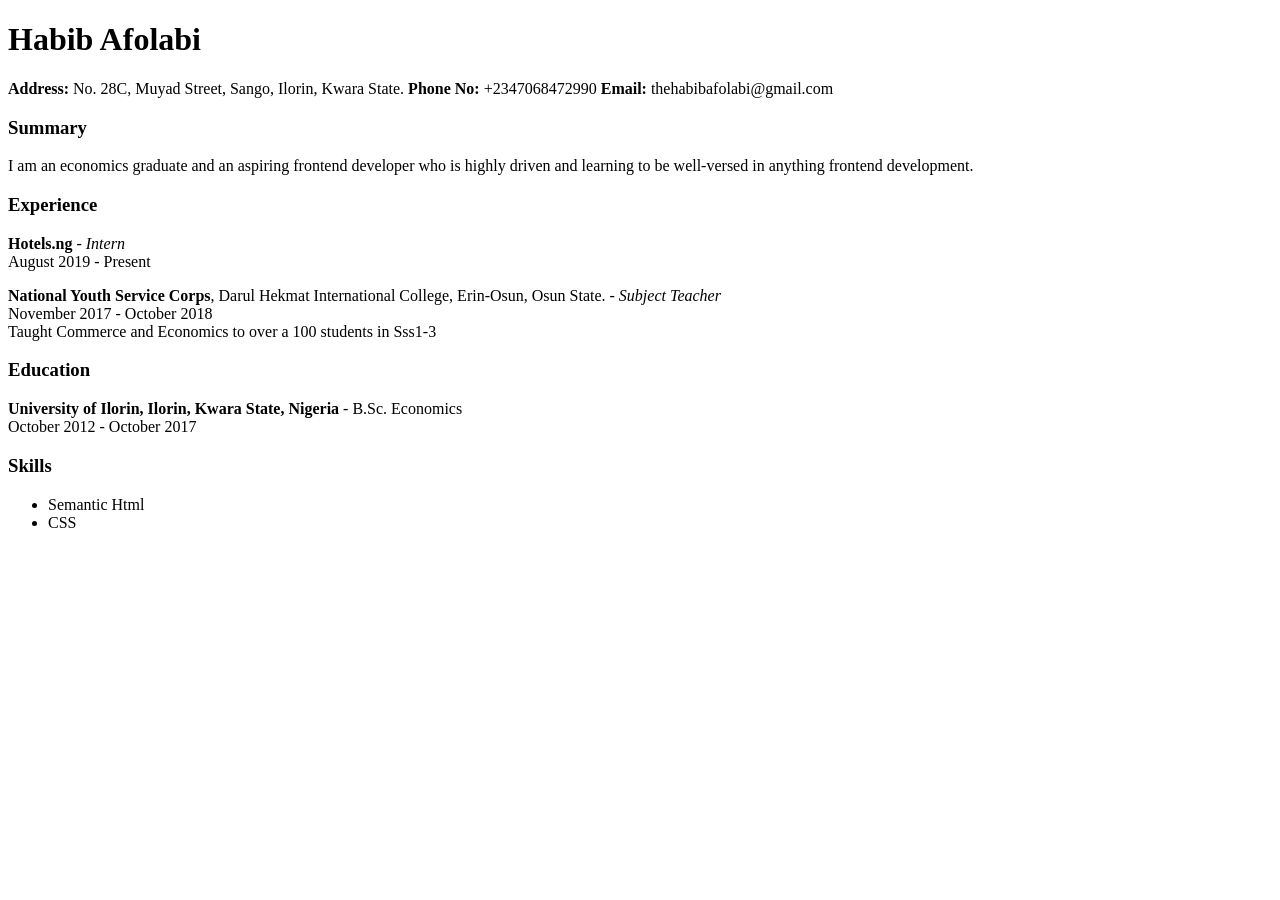
==== habib.html @ 4728eff8 "my first commit" ====
<!DOCTYPE html>
<html>

<head>
    <title>MY CV</title>
</head>
<body>
    <div>
        <h1>Habib Afolabi</h1>
        <p><strong>Address:</strong> No. 28C, Muyad Street, Sango, Ilorin, Kwara State. <strong>Phone No:</strong> +2347068472990 <strong>Email:</strong> thehabibafolabi@gmail.com</p>
    </div>
    <div>
        <h3>Summary</h3>
        <p>I am an economics graduate and an aspiring frontend developer who is highly driven and learning to be well-versed in anything frontend development.</p>
    </div>
    <div>
        <h3>Experience</h3>
        <p><strong>Hotels.ng</strong> - <em>Intern</em><br>August 2019 - Present</p>
        <p><strong>National Youth Service Corps</strong>, Darul Hekmat International College, Erin-Osun, Osun State. - <em>Subject Teacher</em><br>November 2017 - October 2018<br>Taught Commerce and Economics to over a 100 students in Sss1-3 </p>
    </div>
    <div>
        <h3>Education</h3>
        <p><strong>University of Ilorin, Ilorin, Kwara State, Nigeria </strong>- B.Sc. Economics<br>October 2012 - October 2017</p>
    </div>
    <div>
        <h3>Skills</h3>
        <ul>
            <li>Semantic Html</li>
            <li>CSS</li>
        </ul>
    </div>
</body>

</html>
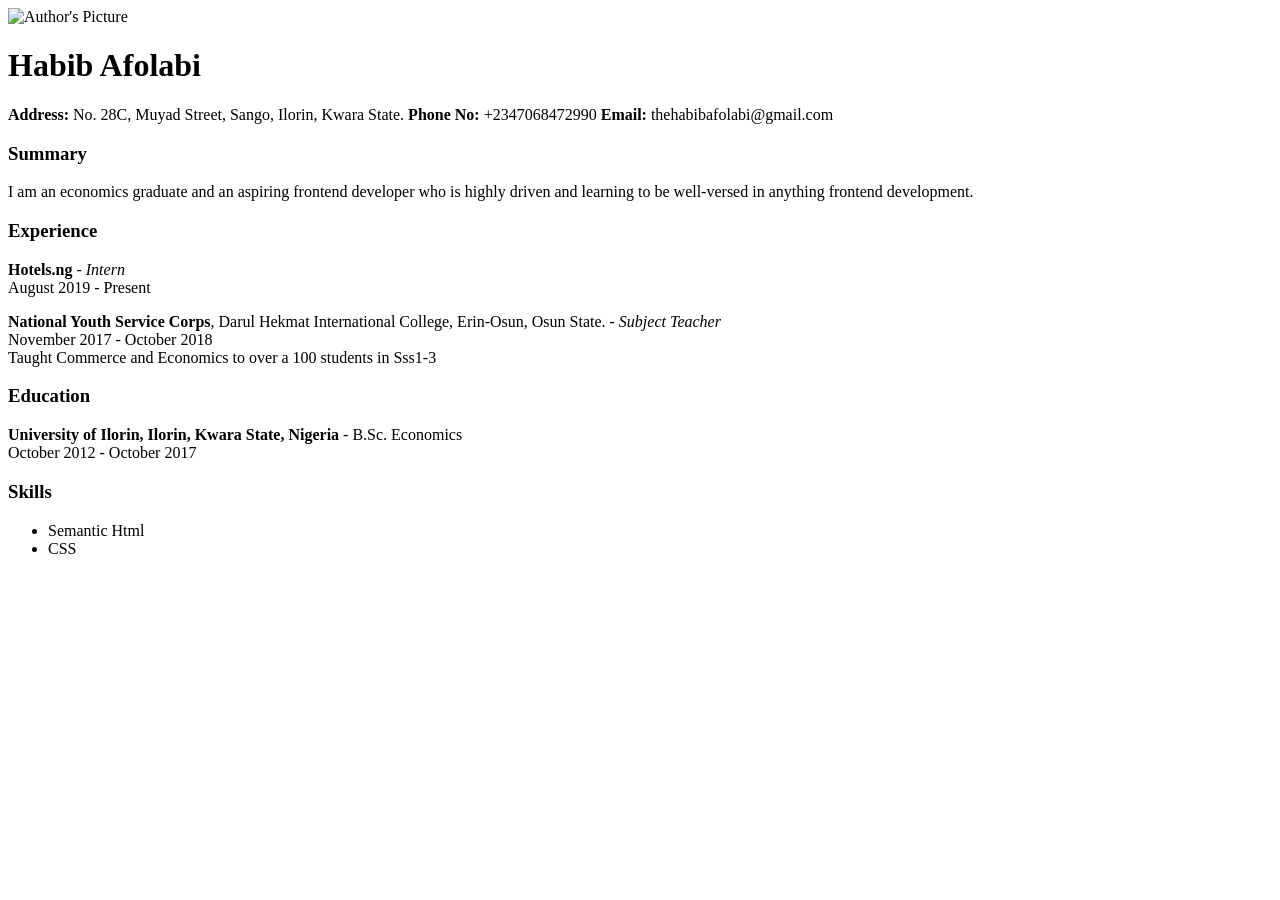
==== commit e0ab37ab: "my second commit" ====
--- a/habib.html
+++ b/habib.html
@@ -6,6 +6,7 @@
 </head>
 <body>
     <div>
+        <img src="https://res.cloudinary.com/habibwritescode/image/upload/v1566736074/o0c8jukwunssrrvv6zpg.jpg" alt="Author's Picture" width="90" height="120"/>
         <h1>Habib Afolabi</h1>
         <p><strong>Address:</strong> No. 28C, Muyad Street, Sango, Ilorin, Kwara State. <strong>Phone No:</strong> +2347068472990 <strong>Email:</strong> thehabibafolabi@gmail.com</p>
     </div>
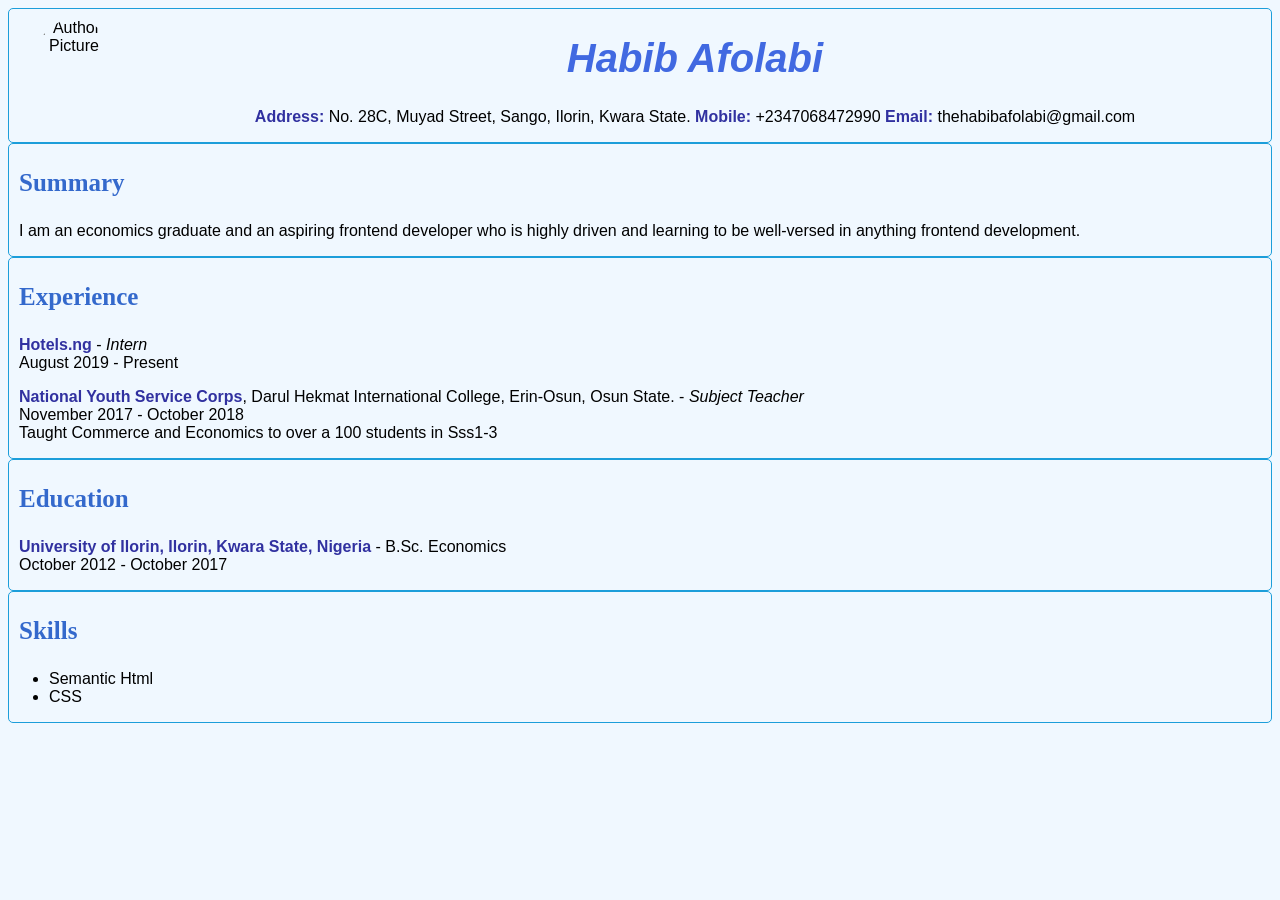
==== commit 152ad585: "i added css" ====
--- a/habib.html
+++ b/habib.html
@@ -2,13 +2,14 @@
 <html>
 
 <head>
-    <title>MY CV</title>
+    <title>Habib Afolabi's CV</title>
+    <link rel="stylesheet" type="text/css" href="habib.css">
 </head>
 <body>
-    <div>
-        <img src="https://res.cloudinary.com/habibwritescode/image/upload/v1566736074/o0c8jukwunssrrvv6zpg.jpg" alt="Author's Picture" width="90" height="120"/>
+    <div class="profile">
+        <img class="push-left" src="https://res.cloudinary.com/habibwritescode/image/upload/v1566736074/o0c8jukwunssrrvv6zpg.jpg" alt="Author's Picture" width="90" height="120"/>
         <h1>Habib Afolabi</h1>
-        <p><strong>Address:</strong> No. 28C, Muyad Street, Sango, Ilorin, Kwara State. <strong>Phone No:</strong> +2347068472990 <strong>Email:</strong> thehabibafolabi@gmail.com</p>
+        <p><strong><span>Address</span>:</strong> No. 28C, Muyad Street, Sango, Ilorin, Kwara State. <strong><span>Mobile</span>:</strong> +2347068472990 <strong><span>Email</span>:</strong> thehabibafolabi@gmail.com</p>
     </div>
     <div>
         <h3>Summary</h3>
--- a/habib.css
+++ b/habib.css
@@ -0,0 +1,43 @@
+body{
+    background-color: #f0f8ff;
+    font-family: Arial, Helvetica, sans-serif;
+}
+
+.profile{
+text-align: center;
+}
+
+h1{
+    font-size: 40px;
+    font-weight: bolder;
+    font-style: italic;
+    color: royalblue;
+
+}
+
+h3{
+    font-family: serif;
+    font-size: 25px;
+    color: rgb(52, 105, 204);
+    margin-left: 10px;
+}
+
+p{
+    margin-left: 10px;
+}
+
+div{
+    border: 1px solid rgb(28, 158, 218);
+    border-radius: 5px;
+}
+
+strong{
+    color: rgb(49, 49, 160);
+}
+
+.push-left{
+    float: left;
+    border-radius: 100%;
+    margin-left: 20px;
+    margin-top: 10px;
+}
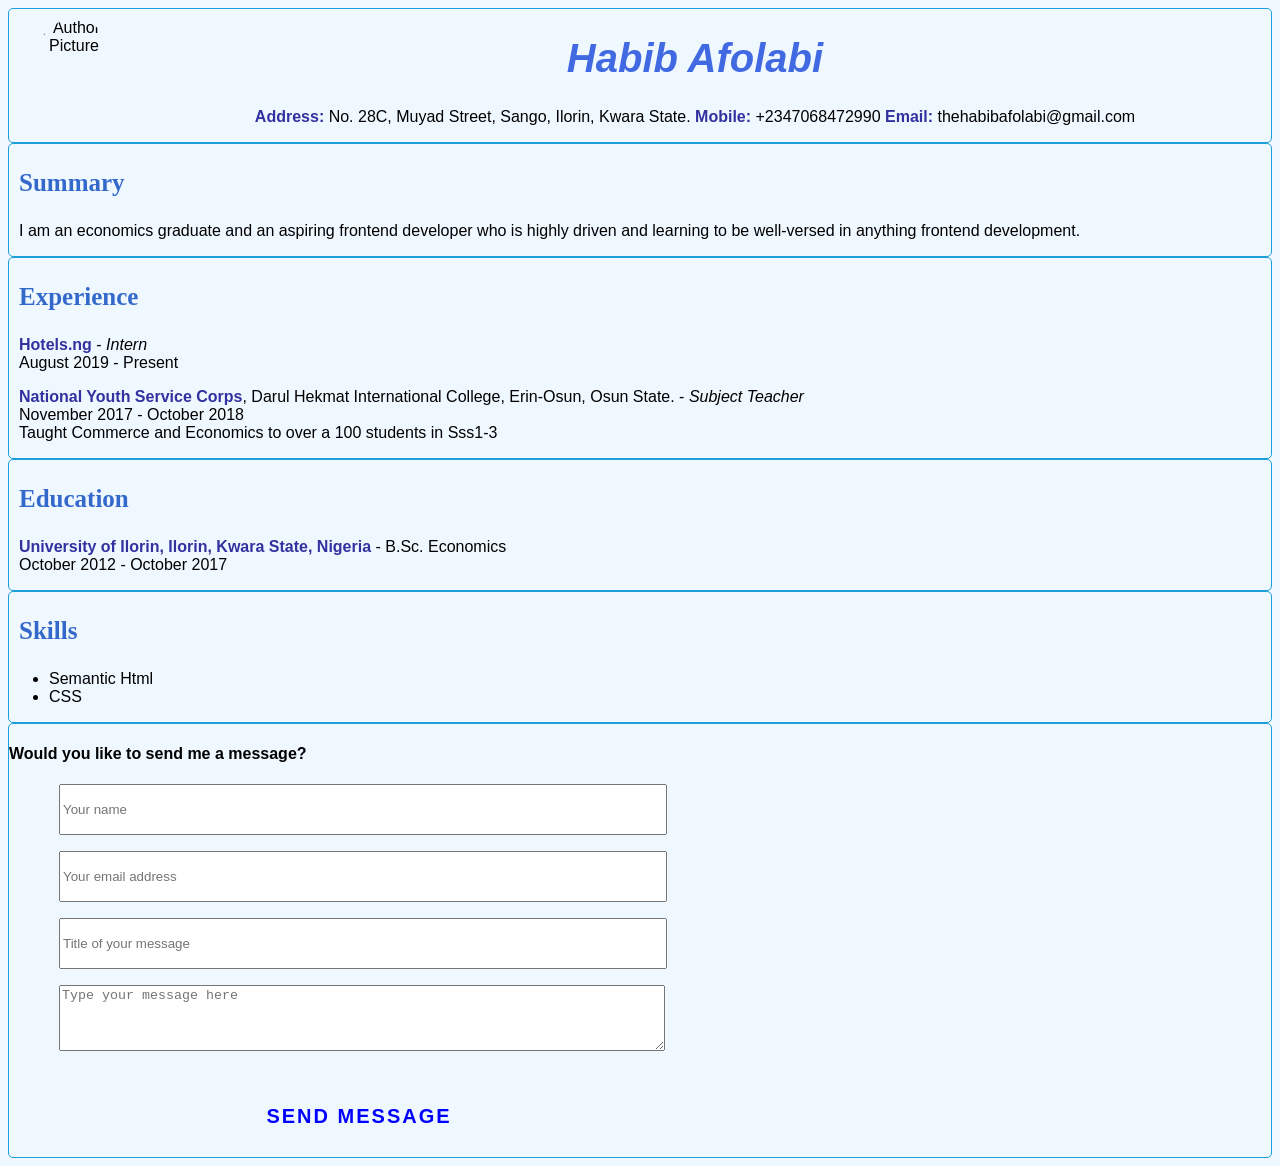
==== commit d6276dfb: "added contact form" ====
--- a/habib.html
+++ b/habib.html
@@ -31,6 +31,16 @@
             <li>CSS</li>
         </ul>
     </div>
+    <div class="contact-form">
+        <h4>Would you like to send me a message?</h4>
+        <form id="contact-form" method="POST" action="">
+            <input type="text" name="name" class="form-control" placeholder="Your name" required minlength="4"><br>
+            <input type="email" name="email" class="form-control" placeholder="Your email address" required minlength="4"><br>
+            <input type="text" class="form-control" placeholder="Title of your message" required minlength="4"><br>
+            <textarea name="message" class="form-control" placeholder="Type your message here" rows="4" required minlength="20"></textarea><br>
+            <input type="submit" class="form-control submit" value="SEND MESSAGE" >
+        </form>
+    </div>
 </body>
 
 </html>
--- a/habib.css
+++ b/habib.css
@@ -40,4 +40,35 @@
     border-radius: 100%;
     margin-left: 20px;
     margin-top: 10px;
+}
+
+form{
+    margin-top: 10px;
+    padding-left: 50px;
+}
+
+.form-control{
+    width: 600px;
+    outline: none;
+    margin-bottom: 16px;
+}
+
+input{
+    height: 45px;
+}
+
+form .submit{
+    background: #f0f8ff;
+    border-color: transparent;
+    color: blue;
+    font-size: 20px;
+    font-weight: bold;
+    letter-spacing: 2px;
+    height: 50px;
+    margin-top: 20px;
+}
+
+form .submit:hover{
+    background-color: aqua;
+    cursor: pointer;
 }
